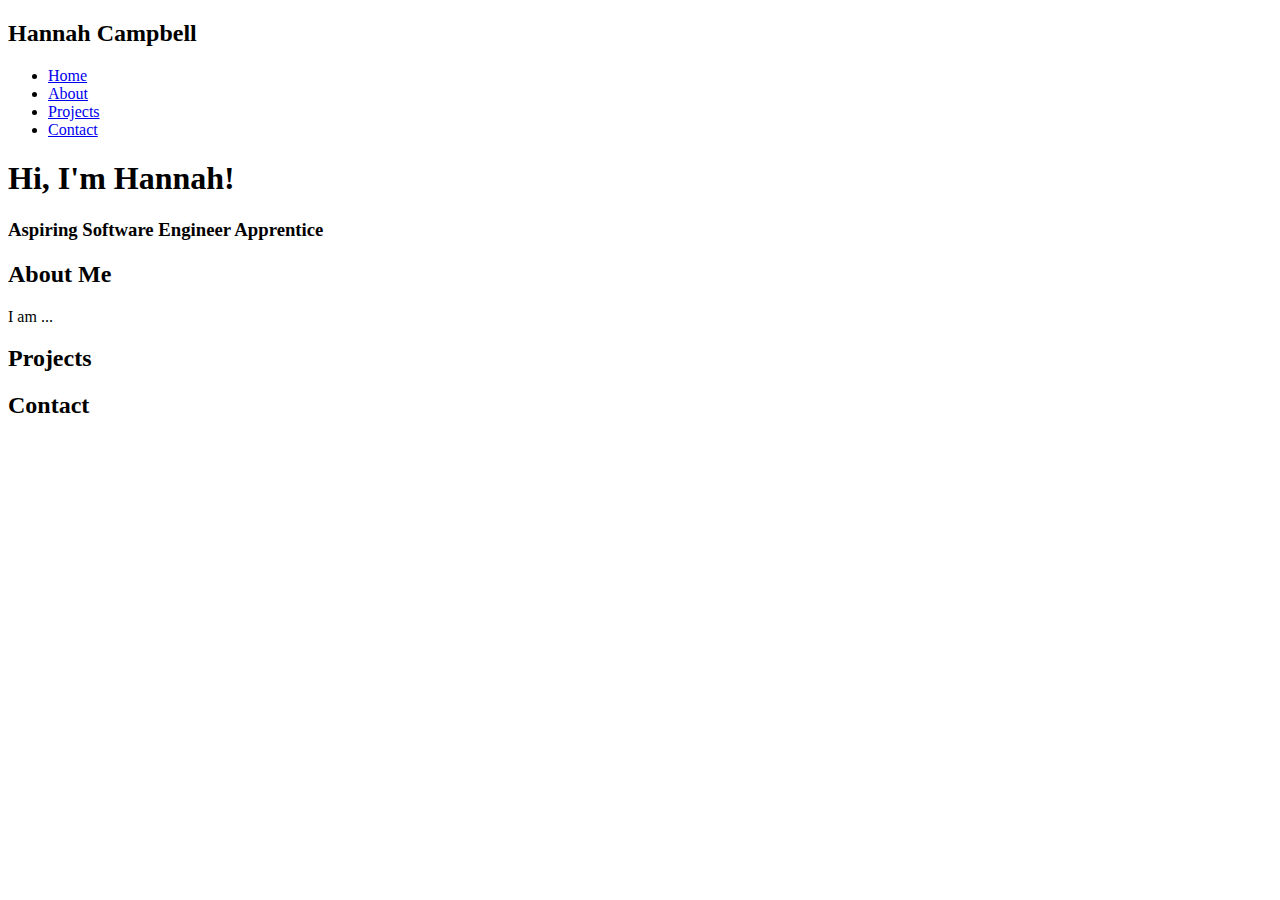
==== portfolio.html @ 29a49c7a "Update portfolio.html" ====
<!DOCTYPE html>
<html lang="en">
<head>
    <meta charset="UTF-8">
    <meta name="viewport" content="width=device-width, initial-scale=1.0">
    <title>Portfolio</title>
    <link rel="stylesheet" href="portfolio.css">
    <script src="portfolio.js"></script>
</head>
<body>
    <header>
      <h2 id="logo">Hannah Campbell</h2>
      <nav>
        <ul class="nav-bar">
          <li class="'nav-item"><a href="index.html">Home</a></li>
          <li class="'nav-item"><a href="about.html">About</a></li>
          <li class="'nav-item"><a href="projects.html">Projects</a></li>
	      <li class="'nav-item"><a href="contact.html">Contact</a></li>
        </ul>
      </nav>
    </header>
    <main>
        <section id="home">
            <h1>Hi, I'm Hannah!</h1>
            <h3>Aspiring Software Engineer Apprentice</h3>
        </section>

        <section id="about">
            <h2>About Me</h2>
            <p>I am ...</p>
        </section>

        <section id="projects">
            <h2>Projects</h2>

        </section>
    </main>
    <footer>
        <section id="contact">
            <h2>Contact</h2>
        </section>
    </footer>
    
</body>
</html>
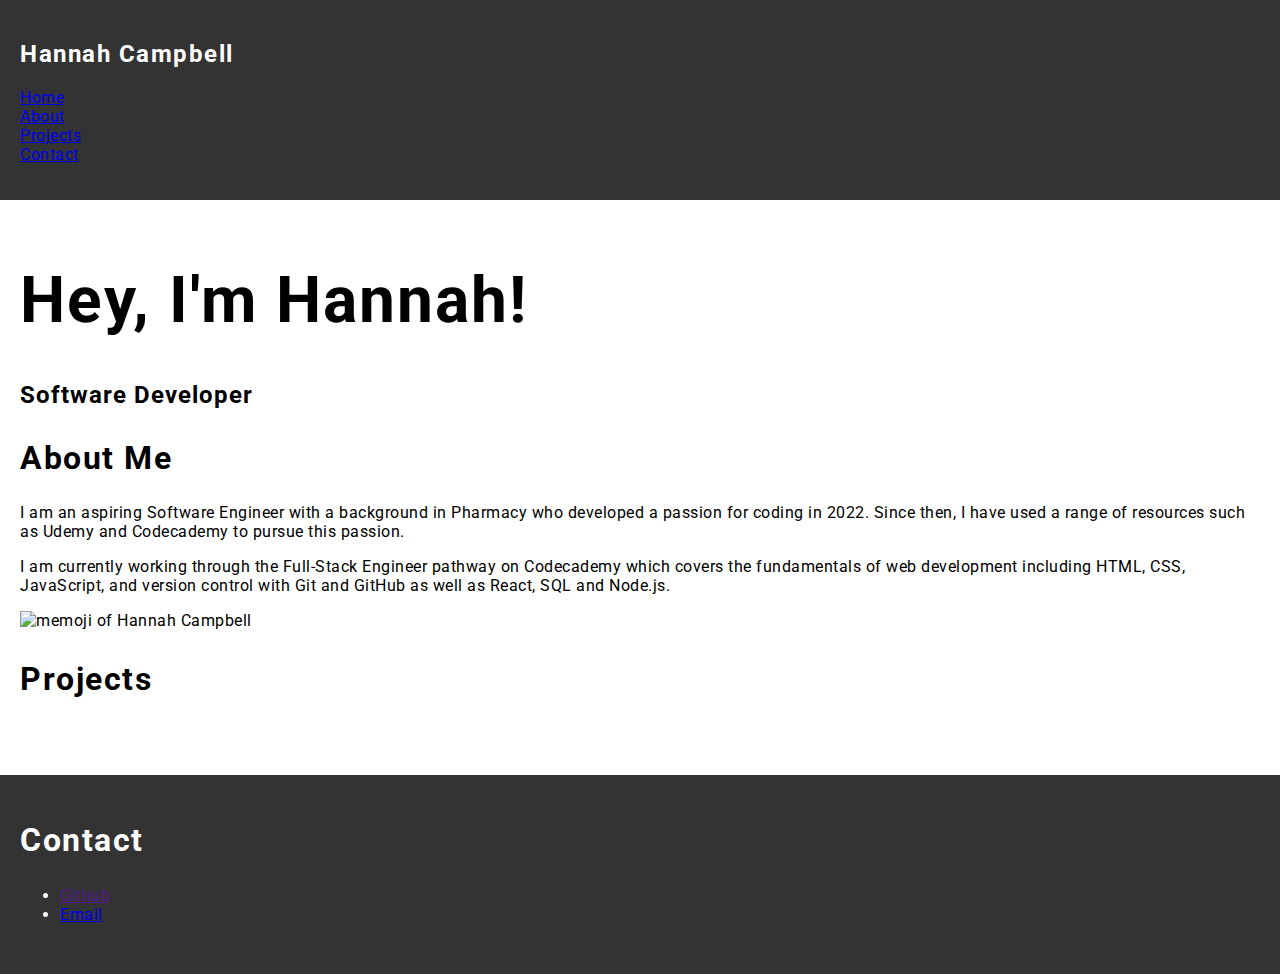
==== commit dd852697: "Add files via upload" ====
--- a/portfolio.html
+++ b/portfolio.html
@@ -6,40 +6,73 @@
     <title>Portfolio</title>
     <link rel="stylesheet" href="portfolio.css">
     <script src="portfolio.js"></script>
+    <link rel="preconnect" href="https://fonts.googleapis.com">
+    <link rel="preconnect" href="https://fonts.gstatic.com" crossorigin>
+    <link href="https://fonts.googleapis.com/css2?family=Roboto:ital,wght@0,100;0,300;0,400;0,500;0,700;0,900;1,100;1,300;1,400;1,500;1,700;1,900&display=swap" rel="stylesheet">
+    
 </head>
+
 <body>
     <header>
       <h2 id="logo">Hannah Campbell</h2>
       <nav>
         <ul class="nav-bar">
-          <li class="'nav-item"><a href="index.html">Home</a></li>
-          <li class="'nav-item"><a href="about.html">About</a></li>
-          <li class="'nav-item"><a href="projects.html">Projects</a></li>
-	      <li class="'nav-item"><a href="contact.html">Contact</a></li>
+          <li class="'nav-item"><a href="#index">Home</a></li>
+          <li class="'nav-item"><a href="#about">About</a></li>
+          <li class="'nav-item"><a href="#projects">Projects</a></li>
+	      <li class="'nav-item"><a href="#contact">Contact</a></li>
         </ul>
       </nav>
     </header>
     <main>
+        <!-- Introduction -->
         <section id="home">
-            <h1>Hi, I'm Hannah!</h1>
-            <h3>Aspiring Software Engineer Apprentice</h3>
+            <h1>Hey, I'm Hannah!</h1>
+            <h3>Software Developer</h3>
+            
         </section>
 
+        <!-- About Me -->
         <section id="about">
             <h2>About Me</h2>
-            <p>I am ...</p>
+            <div class="about-me">
+                <div class="about-me-section">
+                    <p>I am an aspiring Software Engineer with a background in Pharmacy who developed a passion for coding in 2022. Since then, I have used a range of resources such as Udemy and Codecademy to pursue this passion.</p>
+                        <p>I am currently working through the Full-Stack Engineer pathway on Codecademy which covers the fundamentals of web development including HTML, CSS, JavaScript, and version control with Git and GitHub as well as React, SQL and Node.js.
+                        </p>
+                        
+                </div>
+                <div class="about-me-picture">
+                    <img src="" alt="memoji of Hannah Campbell">
+                </div>
+            </div>
+            
         </section>
 
+        <!-- Projects -->
         <section id="projects">
             <h2>Projects</h2>
+            <div class="portfolio">
+                <a href="#" class="portfolio-project">
+                    <img src="" alt="" class="portfolio-image">
+                </a>
+                <a href="#" class="portfolio-project">
+                    <img src="" alt="" class="portfolio-image">
+                </a>
+        </section>
 
-        </section>
     </main>
     <footer>
+        <!-- Contact Information -->
         <section id="contact">
             <h2>Contact</h2>
+            <ul class="social-links">
+                <li class="footer-item"><a class="social-link" href="">Github</a></li>
+                <li class="footer-item"><a class="social-link" href="mailto:hannahncampbell@outlook.com">Email</a></li>
+
+            </ul>
         </section>
     </footer>
     
 </body>
-</html>
+</html>--- a/portfolio.css
+++ b/portfolio.css
@@ -0,0 +1,99 @@
+body {
+    font-family: Arial, Helvetica, sans-serif;
+    background-color: var(--clr-light);
+    color: var(--clr-dark);
+    margin: 0;
+    font-family: "Roboto", sans-serif;
+    font-size: 1rem;
+    font-weight: 400;
+    letter-spacing: 0.5px;
+    
+
+}
+
+header {
+    background-color: #333;
+    color: #fff;
+    padding: 20px;
+}
+
+h1 {
+    font-size: 4rem;
+    letter-spacing: 2px;
+}
+
+h2 {
+    font-size: 2rem;
+    letter-spacing: 1.5px;
+}
+
+h3 {
+    font-size: 1.5rem;
+    letter-spacing: 1px;
+}
+
+p {
+    
+}
+
+#logo {
+    font-size: 24px;
+}
+
+nav {
+    color: #333;
+}
+
+.nav-bar {
+    list-style-type: none;
+    padding: 0;
+}
+
+.nav-item {
+    display: inline-block;
+    margin-right: 20px;
+}
+
+.nav-item a {
+    text-decoration: none;
+    color: #fff;
+    transition: color 0.3s ease;
+}
+
+.nav-item a:hover {
+    color: #007bff; /* Change color on hover */
+}
+
+main {
+    padding: 20px;
+}
+
+img {
+    display: block;
+    max-width: 100%;
+}
+section {
+    margin-bottom: 30px;
+}
+
+footer {
+    background-color: #333;
+    color: #fff;
+    padding: 20px;
+}
+
+#home {
+    /* Add specific styles for home section */
+}
+
+#about {
+    /* Add specific styles for about section */
+}
+
+#projects {
+    /* Add specific styles for projects section */
+}
+
+#contact {
+    /* Add specific styles for contact section */
+}